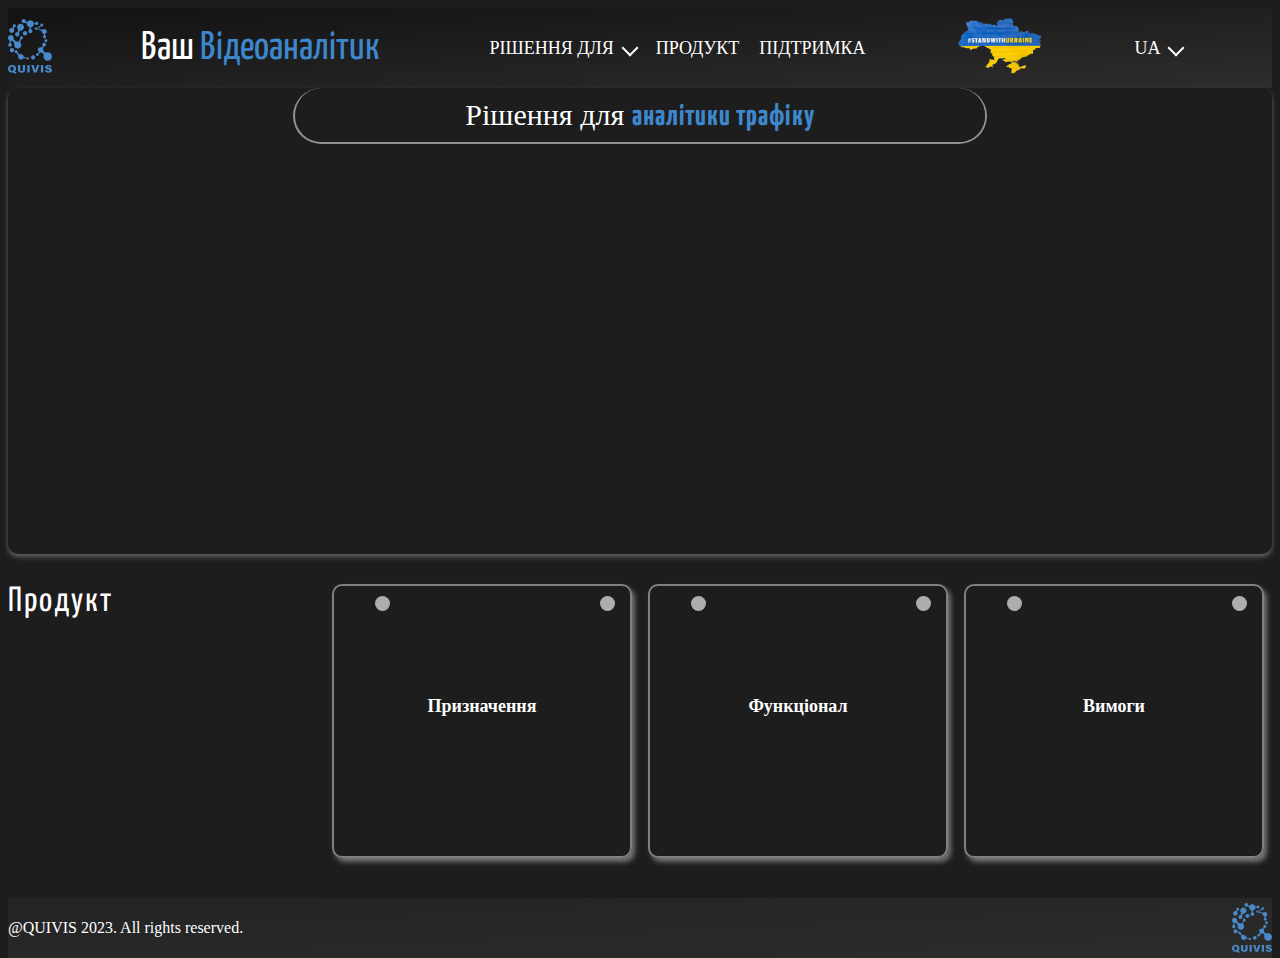
==== index.html @ e6f5d777 "add files" ====
<!DOCTYPE html>
<html lang="en">

<head>
    <meta charset="UTF-8">
    <meta http-equiv="X-UA-Compatible" content="IE=edge">
    <meta name="viewport" content="width=device-width, initial-scale=1.0">
    <link rel="icon" href="./images/logo_quivis_blue.svg" />
    <link href="https://cdn.jsdelivr.net/npm/bootstrap@5.3.0-alpha1/dist/css/bootstrap.min.css" rel="stylesheet"
        integrity="sha384-GLhlTQ8iRABdZLl6O3oVMWSktQOp6b7In1Zl3/Jr59b6EGGoI1aFkw7cmDA6j6gD" crossorigin="anonymous">
    <link rel="preconnect" href="https://fonts.googleapis.com">
    <link rel="preconnect" href="https://fonts.gstatic.com" crossorigin>
    <link href="https://fonts.googleapis.com/css2?family=Yanone+Kaffeesatz&display=swap" rel="stylesheet">
    <link rel="stylesheet" href="./style_main/style.css">
    <title>Quivis</title>
</head>

<body>
    <div class="wrapper">
        <header>
            <div class="container">
                <div class="block__header">
                    <a class="logo" href="./main.html">
                        <img src="./images/logo_quivis_blue.svg">
                    </a>
    
                    <div class="slogan">
                        Ваш <span class="blue__text">Відеоаналітик</span>
                    </div>
    
                    <div class="navigation">
                        <div class="navigation__item">Рішення для
                            <div class="arrow"></div>
                            <div class="solution">
                                <a class="solution__item" href="./page_project/security.html">Охорони</a>
                                <a class="solution__item" href="./page_project/parking.html">Для територій з обмеженим доступом</a>
                                <a class="solution__item" href="./page_project/analize.html">Аналітики трафіку</a>
                            </div>
                        </div>
                        <a class="navigation__item" href="./page_project/product.html">Продукт</a>
                        <a class="navigation__item" href="./page_project/support.html">Підтримка</a>
                    </div>

                    <div class="navigation__mob">
                        <div class="navigation__item_mob">Рішення для
                            <div class="arrow__mob"></div>
                            <div class="solution__mob">
                                <a class="solution__item" href="./page_project/security.html">Охорони</a>
                                <a class="solution__item" href="./page_project/parking.html">Для територій з обмеженим доступом</a>
                                <a class="solution__item" href="./page_project/analize.html">Аналітики трафіку</a>
                            </div>
                        </div>
                        <a class="navigation__item_mob" href="./page_project/product.html">Продукт</a>
                        <a class="navigation__item_mob" href="./page_project/support.html">Підтримка</a>
                    
                        <div class="language__mob">
                            <div class="current_lang">
                                Мова
                                <div class="arrow__mob arrow__mob_lan"></div>
                                <div class="version_lan_mob">
                                    <a class="lan__item">
                                        <img src="./images/ua.png" />
                                        UA
                                    </a>
                                    <a class="lan__item" href="./en_version/main_en.html">
                                        <img src="./images/EN.png" />
                                        EN
                                    </a>
                                </div>
                            </div>
                        </div>

                    </div>
    
                    <div class="stand__with">
                        <img src="./images/ukraine.png" />
                    </div>
    
                    <div class="language">
                        <div class="current_lang">
                            UA
                            <div class="arrow"></div>
                            <div class="version_lan">
                                <a class="lan__item">
                                    <img src="./images/ua.png" />
                                    UA
                                </a>
                                <a class="lan__item" href="./en_version/main_en.html">
                                    <img src="./images/EN.png" />
                                    EN
                                </a>
                            </div>
                        </div>
                    </div>

                    <div class="burger">

                    </div>
                </div>
            </div>
        </header>
        
        <main>
            <div class="container">
                <div class="content__video">
                    <div class="sup__video">
                        Рішення для <span class="blue__text solution__for">аналітики
                            трафіку</span>
                        <div class="animation__title"></div>
                    </div>
                    <div class="video__item">
                            <video muted autoplay loop src="./video/analize_traffic.mp4"></video>
                    </div>
                </div>
            </div>
            
            <div class="container">
                <div class="block_product">
                    <div class="product__title">
                        Продукт
                    </div>
                    <div class="product__description">
                        <div class="description__block">
                            <div class="description__img">
    
                            </div>
                            <div class="name__description">
                                Призначення
                            </div>
                            <div class="description">
                                Надає можливість автоматичного збору LPR-даних з наявних
                                відеокамер та інших комп’ютерних програм відеоаналітики
                            </div>
                        </div>
                        <div class="description__block">
                            <div class="description__img">
    
                            </div>
                            <div class="name__description">
                                Функціонал
                            </div>
                            <div class="description">
                                <ul>
                                    <li>"Мапа камер"</li>
                                    <li>"Пошук ТЗ"</li>
                                    <li>"Завдання"</li>
                                    <li>"Інциденти"</li>
                                    <li>"Контроль зон"</li>
                                    <li>"Звіти"</li>
                                    <li>"Адміністрування"</li>
                                </ul>
                            </div>
                        </div>
                        <div class="description__block">
                            <div class="description__img"></div>
                            <div class="name__description">
                                Вимоги
                            </div>
                            <div class="description">
                                <ul>
                                    <li>Windows 7/8/8.1/10/11/server</li>
                                    <li>Процесор Intel Pentium 4 і вище, з підтримкою SSE3</li>
                                    <li>MS Windows Server 2019 , msSQL 2019 </li>
                                    <li>Процесор - intel xeon 6226R, ОЗП – 32гб, HDD > 50гб для БД</li>
                                </ul>
                            </div>
                        </div>
                    </div>
                </div>
            </div>
        </main>
    
        <footer>
            <div class="footer__down">
                <div class="container">
                    <div class="block__footer">
                        <div class="footer__text">@QUIVIS 2023. All rights reserved.</div>
    
                        <div class="logo__footer">
                            <img src="./images/logo_quivis_blue.svg" />
                        </div>
    
                    </div>
                </div>
            </div>
        </footer>
    </div>
    
    <script src="./js/header.js"></script>
    <script src="./js/app.js"></script>
</body>

</html>
---- style_main/style.css ----
body,
html {
    background: rgb(29, 29, 29);
    position: relative;
    height: 100%;
}

.wrapper {
    min-height: 100%;
    display: flex;
    flex-direction: column;
}

header {
    background: linear-gradient(to bottom right, rgb(19, 18, 18), rgb(46, 45, 45));
}

main {
    flex: 1 1 auto;
}

.block__header {
    height: 100px;
    display: flex;
    align-items: center;
    flex-direction: row;
    justify-content: space-between;
    position: relative;
}

.logo img {
    height: 70px;
}

.navigation {
    display: flex;
    flex-direction: row;
    color: white;
}

.navigation__mob {
    display: none;
}

.burder {
    display: none;
}

.navigation__item {
    font-size: 20px;
    text-transform: uppercase;
    margin-left: 30px;
    cursor: pointer;
    display: flex;
    flex-direction: row;
    align-items: center;
    position: relative;

    text-decoration: none;
    color: white;
}

.arrow {
    width: 10px;
    height: 10px;
    border-right: 2px solid white;
    border-bottom: 2px solid white;
    transform: rotate(45deg);
    margin-left: 10px;
}

.navigation__item:hover {
    color: aqua;
    transition: .4s;
}

.navigation__item:hover .arrow {
    border-right: 2px solid aqua;
    border-bottom: 2px solid aqua;
}

.solution {
    position: absolute;
    top: 110%;
    width: 140%;
    border: 1px solid rgb(161, 158, 158);
    background: rgb(22, 22, 22);
    color: rgb(160, 154, 154);
    border-radius: 7px;
    text-transform: none;
    font-size: 16px;
    padding: 20px 10px;
    box-shadow: 5px 5px 10px black;
    max-height: 0px;
    visibility: hidden;
    overflow: hidden;
    z-index: 4;
    display: flex;
    flex-direction: column;
}

.solution__item {
    color: rgb(146, 142, 142);
    text-decoration: none;
}

.solution__item:hover {
    color: aqua;
}

.solution.active {
    max-height: 300px;
    visibility: visible;
    transition: .5s;
}

.language {
    color: white;
    font-size: 20px;

    position: relative;
    cursor: pointer;
}

.current_lang {
    display: flex;
    flex-direction: row;
    align-items: center;
}

.version_lan {
    position: absolute;
    top: 110%;
    border: 1px solid rgb(161, 158, 158);
    background: rgb(22, 22, 22);
    color: rgb(160, 154, 154);
    border-radius: 7px;
    padding: 15px 10px;
    max-height: 0px;
    visibility: hidden;
    transition: .1s;
    z-index: 2;
}

.current_lang:hover .version_lan {
    max-height: 300px;
    visibility: visible;
    transition: .1s;
}

.lan__item {
    display: flex;
    flex-direction: row;
    align-items: center;
    cursor: pointer;
    text-decoration: none;
    color: rgb(160, 154, 154);
}

.lan__item:hover {
    color: aqua;
}

.lan__item img {
    width: 15px;
    height: 10px;
    margin-right: 8px;
}

.language:hover {
    color: aqua;
    transition: .4s;
}

.language:hover .arrow {
    border-right: 2px solid aqua;
    border-bottom: 2px solid aqua;
}

.slogan {
    font-size: 45px;
    color: white;
    font-family: 'Yanone Kaffeesatz', sans-serif;
}

.blue__text {
    color: rgb(61, 135, 204);
}

.stand__with img {
    height: 80px;
}

.content__video {
    overflow: hidden;
    display: flex;
    flex-direction: column;
    align-items: center;
    color: rgb(82, 79, 79);
    box-shadow: 0px 3px 5px rgb(99, 98, 98);
    border-radius: 10px;
}

.sup__video {
    font-size: 30px;
    margin-bottom: 10px;
    z-index: 2;
    background: rgb(29, 29, 29);
    padding: 10px 20px;
    border-radius: 50px;
    border: 2px solid rgb(150, 145, 145);
    border-top: none;
    width: 650px;
    text-align: center;
    color: white;
    display: block;
    float: left;
    position: relative;

    overflow: hidden;
}

.animation__title {
    position: absolute;
    top: 10px;
    left: 20px;
    background: rgb(29, 29, 29);
    height: 50px;
    width: 600px;
    transition: 1s;
}

.animation__title.active {
    left: 600px;
    transition: 1.2s;
}

.solution__for {
    font-weight: bold;
    font-family: 'Yanone Kaffeesatz', sans-serif;
    letter-spacing: 1px;
}

video {
    width: 100%;
}

.video__item {
    height: 400px;
    width: 100%;
    display: flex;
    align-items: center;
}

.block_product {
    color: white;
    display: flex;
    flex-direction: row;
    margin-top: 30px;
}

.product__title {
    width: 25%;
    font-size: 35px;
    font-family: 'Yanone Kaffeesatz', sans-serif;
    letter-spacing: 2px;
}

.product__description {
    display: flex;
    flex-direction: row;
    width: 75%;
    justify-content: space-around;
}

.description__block {
    border: 2px solid rgb(129, 128, 128);
    padding: 10px 15px;
    border-radius: 10px;
    box-shadow: 3px 4px 5px rgb(117, 115, 115);
    cursor: pointer;
    width: 28%;
    height: 250px;
    overflow: hidden;
    position: relative;
}

.description__img {
    width: 15px;
    height: 15px;
    right: 5%;
    position: absolute;
    background: rgb(175, 172, 172);
    border-radius: 50%;
}

.description__img::before {
    content: "";
    width: 15px;
    height: 15px;
    position: absolute;
    left: -225px;
    background: rgb(175, 172, 172);
    border-radius: 50%;
}

.name__description {
    font-size: 18px;
    width: 100%;
    display: flex;
    justify-content: center;
    transform: translate(0px, 100px);
    font-weight: 600;
    transition: .8s;
}

.description__block:hover .name__description {
    color: rgb(61, 135, 204);
    transform: translate(0px, 0px);
    transition: .8s;
}

.description {
    font-size: 14px;
    line-height: 18px;
    margin-top: 20px;
    transform: translate(0px, 150px);
    visibility: hidden;
    transition: .4s;

}

.description__block:hover .description {
    visibility: visible;
    transform: translate(0px, 0px);
    transition: .8s;
}

.description__block:hover {
    background: rgb(7, 7, 7);
    transition: .5s;
}


/*-----------------FOOTER--------------------*/

footer {
    width: 100%;
    margin-top: 40px;
}

.footer__down {
    position: relative;
    background: linear-gradient(to bottom right, rgb(35, 35, 36), rgb(44, 44, 44));
}

.block__footer {
    color: white;
    display: flex;
    flex-direction: row;
    justify-content: space-between;
    align-items: center;
    height: 60px;
}

.logo__footer {
    width: 40px;
    height: 40px;
    display: flex;
    align-items: center;
}

/*_________________HEADER__________________________*/

@media (max-width:1350px) {
    .block__header {
        height: 80px;
    }

    .logo img {
        height: 55px;
    }

    .navigation__item {
        font-size: 18px;
        margin-left: 20px;
    }

    .solution {
        font-size: 14px;
        padding: 10px 10px;
    }

    .language {
        font-size: 18px;
    }

    .version_lan {
        padding: 10px 10px;
    }

    .slogan {
        font-size: 40px;
    }

    .stand__with img {
        height: 60px;
    }
}

@media (max-width:1050px) {
    .block__header {
        height: 70px;
    }

    .logo img {
        height: 48px;
    }

    .navigation__item {
        font-size: 16px;
        margin-left: 15px;
    }

    .solution {
        font-size: 12px;
        padding: 10px 10px;

    }

    .language {
        font-size: 16px;
    }

    .version_lan {
        padding: 10px 10px;
    }

    .slogan {
        display: none;
    }
}

@media (max-width:600px) {
    .block__header {
        height: 70px;
    }

    .logo img {
        height: 48px;
    }

    .navigation__item {
        display: none;
    }

    .solution {
        font-size: 12px;
        padding: 10px 10px;
    }

    .language {
        font-size: 16px;
    }

    .version_lan {
        padding: 10px 10px;
        right: 0px;
        z-index: 5;
    }

    .slogan {
        display: none;
    }

    .stand__with img {
        height: 60px;
    }

    .slogan {
        display: block;
        font-size: 30px;
    }

    .navigation__mob {
        display: flex;
        flex-direction: column;
        position: absolute;
        top: 100%;
        background: rgb(29, 29, 29);
        color: white;
        padding: 15px;
        width: 100%;
        align-items: center;
        border-radius: 10px;
        border: 2px solid rgb(114, 114, 117);
        right: -50%;
        transform: scale(0);
        opacity: 0;
        z-index: 3;
        transition: all .8s ease 0s;
    }

    .navigation__mob.active {
        transform: scale(1);
        right: 0;
        opacity: 1;
    }

    .navigation__item_mob {
        text-decoration: none;
        color: white;
        margin-bottom: 15px;
        display: flex;
        flex-direction: column;
        align-items: center;
        cursor: pointer;
        font-size: 20px;
        position: relative;
        width: 200px;
    }

    .arrow__mob {
        position: absolute;

        right: 0;
        transform: rotate(45deg);
        top: 10px;

        transition: all 0.8s ease 0s;

        width: 10px;
        height: 10px;
        border-right: 2px solid white;
        border-bottom: 2px solid white;

        margin-left: 10px;
    }

    .arrow__mob.active {
        top: 15px;
        transform: rotate(225deg);
    }

    .navigation__item_mob:hover {
        color: aqua;
    }

    .navigation__item_mob:hover .arrow__mob {
        border-right: 2px solid aqua;
        border-bottom: 2px solid aqua;
    }

    .solution__mob {
        color: rgb(160, 154, 154);
        text-transform: none;
        font-size: 16px;

        display: flex;
        flex-direction: column;
        text-align: center;

        max-height: 0px;
        visibility: hidden;
        overflow: hidden;
        transition: all .8s ease 0s;
    }

    .solution__mob.active {
        max-height: 200px;
        visibility: visible;
    }

    .burger {
        display: block;
        width: 30px;
        height: 30px;
        border-radius: 10px;
        border: 2px solid rgb(134, 132, 132);
        position: relative;
        cursor: pointer;

        transition: all .5s ease 0s;
    }

    .burger::after,
    .burger::before {
        content: "";
        position: absolute;
        width: 22px;
        height: 2px;
        background: rgb(134, 132, 132);
        left: 2px;
        transition: all .8s ease 0s;
    }

    .burger::before {
        top: 25%;

    }

    .burger::after {
        bottom: 25%;
    }

    .burger:hover {
        border: 2px solid rgb(255, 255, 255);
    }

    .burger:hover::before,
    .burger:hover::after {
        background: rgb(255, 255, 255);
    }

    .burger.active::after {
        transform: rotate(45deg);
        bottom: 48%;
    }

    .burger.active::before {
        transform: rotate(-45deg);
        top: 48%;
    }

    .language{
        display: none;
    }

    .language__mob{
        position: relative;
    }

    .current_lang{
        flex-direction: column;
        font-size: 18px;
        cursor: pointer;
    }

    .current_lang:hover{
        color: aqua;
    }

    .version_lan_mob {
        color: rgb(160, 154, 154);
    }

    .arrow__mob_lan{

        right: -40%;
        top: 10px;
    }

    .current_lang:hover .arrow__mob_lan{
        border-right: 2px solid aqua;
        border-bottom: 2px solid aqua;
    }

    .version_lan_mob{
        max-height: 0px;
        visibility: hidden;
        overflow: hidden;
        transition: all .8s ease 0s;
    }

    .current_lang.active .version_lan_mob{
        max-height: 200px;
        visibility: visible;
    }

    .current_lang.active .arrow__mob{
        top: 15px;
        transform: rotate(225deg);
    }

}

@media (max-width:480px) {

    .block__header {
        height: 60px;
    }

    .logo img {
        height: 50px;
    }

    .stand__with img {
        height: 50px;
    }

    .slogan {
        display: none;
    }

    .navigation__mob {
        padding: 10px;
    }

    .navigation__item_mob {
        margin-bottom: 10px;
        font-size: 18px;
    }

    .solution__item {
        text-align: center;
        font-size: 14px;
    }
}

/*_________________VIDEO_______________*/


@media (max-width:1200px){
    .sup__video {
        font-size: 25px;
        margin-bottom: 0px;
        padding: 10px 15px;
        border-radius: 30px;
        width: 600px;
    }

    .animation__title {
        position: absolute;
        top: 5px;
        left: 20px;
        width: 550px;
    }

    .animation__title.active {
        left: 550px;
        transition: 1.2s;
    }

    .video__item {
        height: 300px;
    }
}

@media (max-width:992px){
    .sup__video {
        font-size: 22px;
        padding: 8px 10px;
        border-radius: 30px;
        width: 500px;
    }

    .animation__title {
        top: 5px;
        left: 20px;
        width: 500px;
    }

    .animation__title.active {
        left: 500px;
        transition: 1.2s;
    }

    .video__item {
        height: 270px;
    }
}

@media (max-width:768px){
    .sup__video {
        font-size: 18px;
        padding: 8px 8px;
        border-radius: 30px;
        width: 400px;
    }

    .animation__title {
        width: 400px;
    }

    .animation__title.active {
        left: 400px;
        transition: 1.2s;
    }

    .video__item {
        height: 200px;
    }
}

@media (max-width:550px){
    .sup__video {
        font-size: 15px;
        padding: 8px 8px;
        border-radius: 30px;
        width: 330px;
    }

    .animation__title {
        width: 330px;
    }

    .animation__title.active {
        left: 330px;
        transition: 1.2s;
    }

    .video__item {
        height: 180px;
    }
}

@media (max-width:490px){

    .content__video {
        box-shadow: 0px 2px 3px rgb(99, 98, 98);
    }

    .sup__video {
        font-size: 12px;
        padding: 8px 8px;
        border-radius: 30px;
        width: 300px;
    }

    .animation__title {
        width: 300px;
    }

    .animation__title.active {
        left: 300px;
        transition: 1.2s;
    }

    .video__item {
        height: 140px;
    }
}

/*__________________PRODUCT____________________*/

@media (max-width:1200px){

    .product__title {
        width: 18%;
        font-size: 32px;
        font-family: 'Yanone Kaffeesatz', sans-serif;
        letter-spacing: 2px;
    }

    .product__description {
        width: 82%;
        justify-content: space-between;
    }

    .description__block {
        padding: 10px;
        box-shadow: 2px 3px 5px rgb(117, 115, 115);
        width: 28%;
        height: 220px;
    }

    .description__img {
        width: 12px;
        height: 12px;
    }

    .description__img::before {
        width: 12px;
        height: 12px;
        left: -175px;
    }

    .name__description {
        font-size: 16px;
        transform: translate(0px, 80px);
    }

    .description {
        font-size: 12px;
        line-height: 15px;
        margin-top: 20px;
        transform: translate(0px, 150px);
        visibility: hidden;
        transition: .4s;
    
    }
}

@media (max-width:991px){
    .block_product {
        flex-direction: column;
    }

    .product__title {
        width: 100%;
        font-size: 28px;
        margin-bottom: 20px;
    }

    .product__description {
        width: 100%;
    }

    .description__block {
        width: 30%;
    }

    .description__img::before {
        width: 12px;
        height: 12px;
        left: -170px;
    }
}

@media (max-width:768px){
    .product__title {
        font-size: 25px;
    }

    .description ul li{
        margin-left: -20px;
        font-size: 10px;
    }
    
    .description__img::before {
        width: 12px;
        height: 12px;
        left: -125px;
    }

}

@media (max-width:570px){
    .product__title{
        text-align: center;
    }

    .product__description{
        flex-direction: column;
        align-items: center;
    }

    .description__block {
        width: 270px;
        height: 150px;
        margin-bottom: 20px;
        padding-left: 20px;
    }

    .description__img::before {
        left: -232px;
    }

    .description ul li{
        margin-left: 0px;
        font-size: 10px;
    }

    .name__description {
        transform: translate(0px, 50px);
    }

    .description__block:hover .name__description {
        color: rgb(61, 135, 204);
        transform: translate(0px, -10px);
        transition: .8s;
    }

    .description__block:hover .description {
        visibility: visible;
        transform: translate(0px, -20px);
        transition: .8s;
    }
    
    

}

/*_________________FOOTER___________________*/

@media (max-width:1200px){
    footer {
        margin-top: 30px;
    }

    .block__footer {
        height: 45px;
    }

    .logo__footer {
        width: 30px;
        height: 30px;
    }

    .footer__text{
        font-size: 15px;
    }
}

@media (max-width:900px){
    footer {
        margin-top: 30px;
    }

    .block__footer {
        height: 35px;
    }

    .logo__footer {
        width: 25px;
        height: 25px;
    }

    .footer__text{
        font-size: 12px;
    }
}

/*______________________________________________*/
/*______________________________________________*/
/*____________HOVER FOR MOBILE__________________*/
/*______________________________________________*/
/*______________________________________________*/

@media (max-width:1100px){
    .language.active .current_lang .version_lan {
        max-height: 300px;
        visibility: visible;
        transition: .1s;
    }

    .description__block.active .name__description {
        color: rgb(61, 135, 204);
        transform: translate(0px, 0px);
        transition: .8s;
    }

    .description__block.active .description {
        visibility: visible;
        transform: translate(0px, 0px);
        transition: .8s;
    }

    .description__block.active {
        background: rgb(7, 7, 7);
        transition: .5s;
    }

}
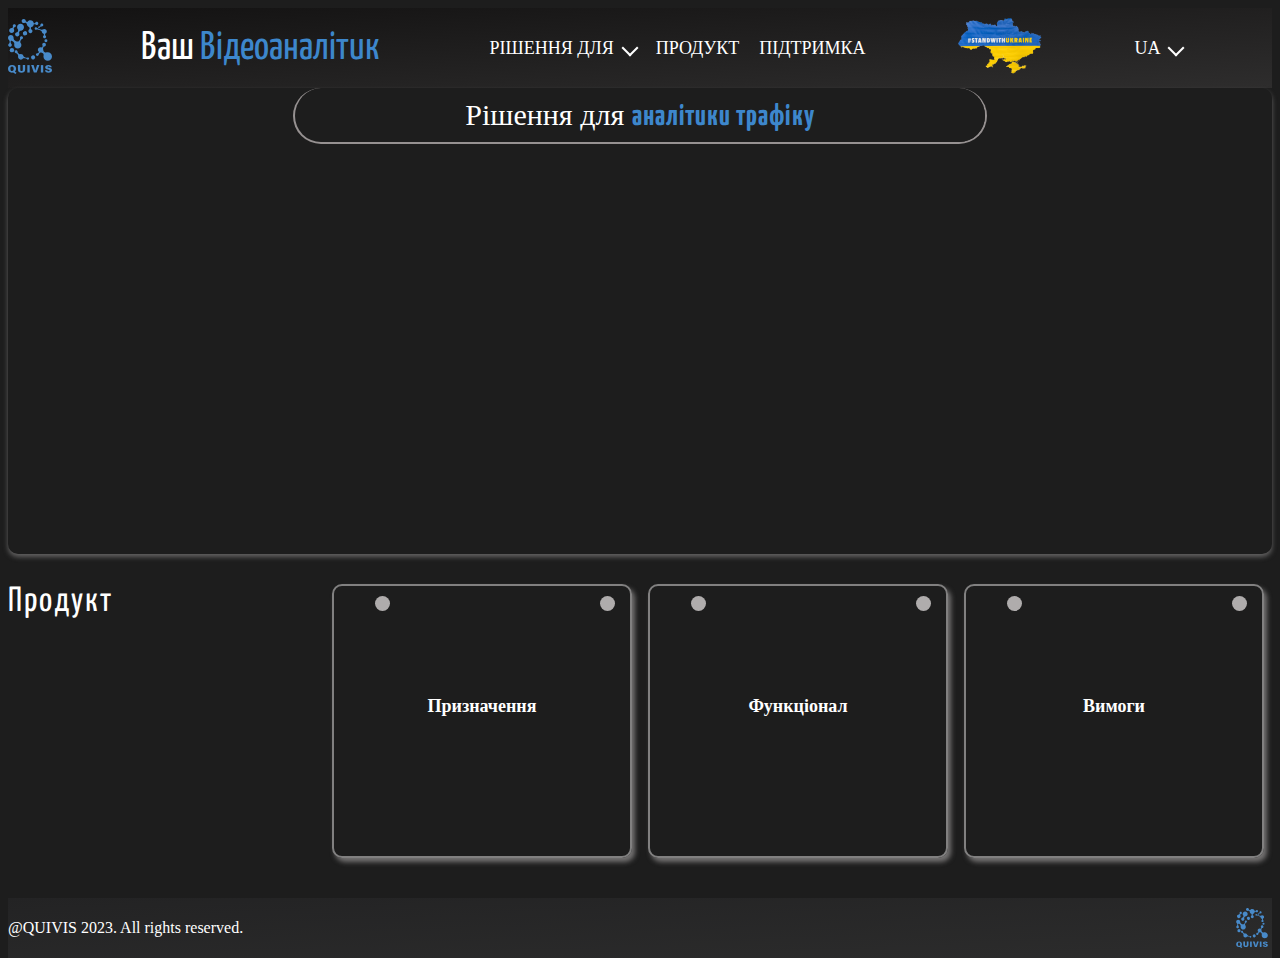
==== commit f4590107: "update video" ====
--- a/index.html
+++ b/index.html
@@ -109,7 +109,9 @@
                         <div class="animation__title"></div>
                     </div>
                     <div class="video__item">
-                            <video muted autoplay loop src="./video/analize_traffic.mp4"></video>
+                            <video class="video video__1" muted autoplay loop preload src="./video/analize_traffic.mp4"></video>
+                            <video class="video video__2 active" muted autoplay loop preload src="./video/security.mp4"></video>
+                            <video class="video video__3 active" muted autoplay loop preload src="./video/restricted_areas.mp4"></video>
                     </div>
                 </div>
             </div>
--- a/style_main/style.css
+++ b/style_main/style.css
@@ -252,6 +252,10 @@
     align-items: center;
 }
 
+.video__1.active, .video__2.active, .video__3.active{
+    display: none;
+}
+
 .block_product {
     color: white;
     display: flex;
@@ -405,6 +409,11 @@
 
     .stand__with img {
         height: 60px;
+    }
+
+    .logo__footer img{
+        width: 100%;
+        height: 100%;
     }
 }
 
